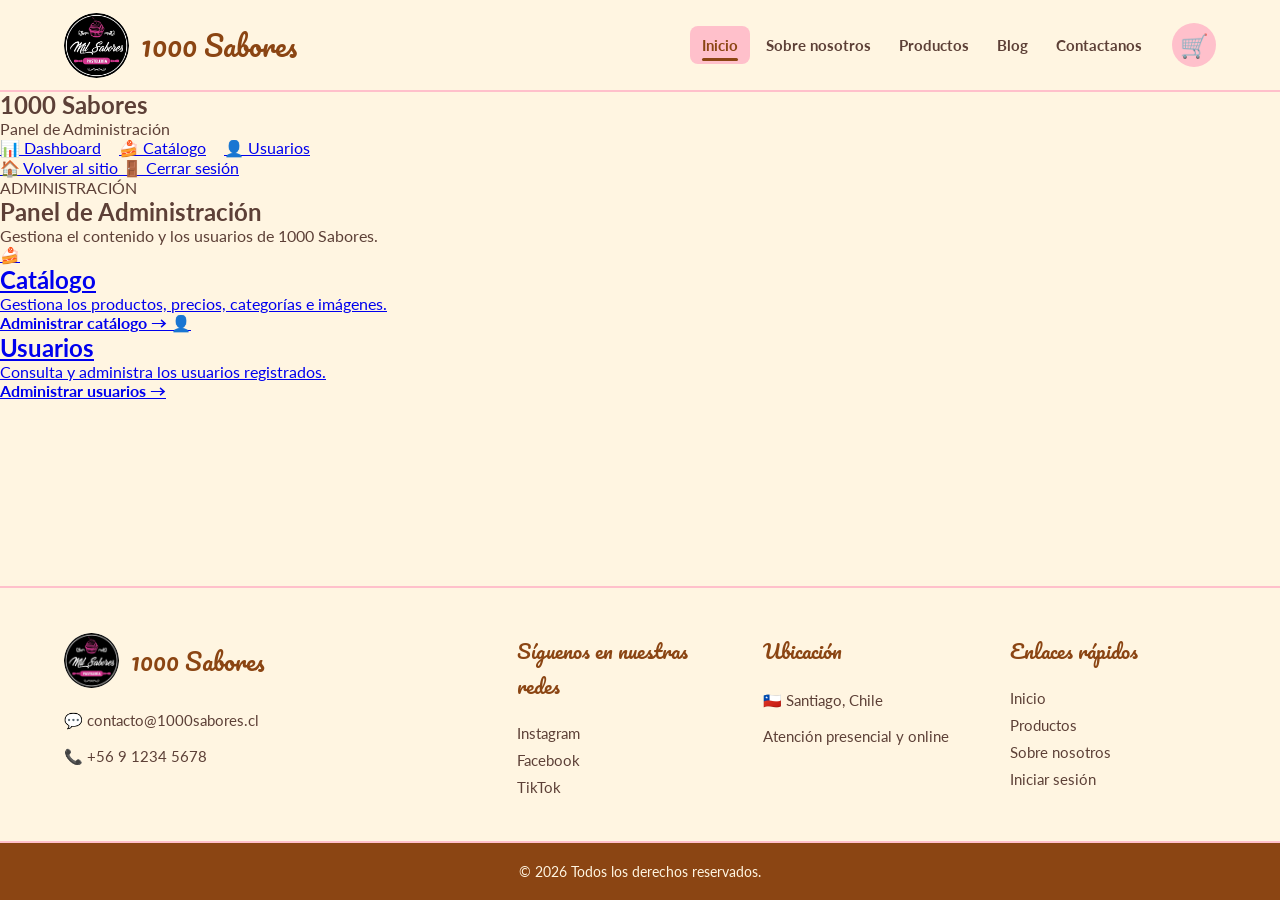
==== pages/admin.html @ 0160d5db "panel admin donde se gestionara el catalogo de productos y los usuarios" ====
<!DOCTYPE html>
<html lang="es">
<head>
    <meta charset="UTF-8">
    <meta name="viewport" content="width=device-width, initial-scale=1.0">
    <title>Panel de Administración | 1000 Sabores</title>
    <link rel="stylesheet" href="../css/styles.css">
    <link rel="stylesheet" href="../css/admin.css">
</head>
<body>

    <div id="header"></div>

    <main class="admin-contenido">

        <div id="admin-menu"></div>

        <section class="admin-dashboard">

            <div class="admin-encabezado">
                <span>ADMINISTRACIÓN</span>
                <h1>Panel de Administración</h1>
                <p>
                    Gestiona el contenido y los usuarios
                    de 1000 Sabores.
                </p>
            </div>

            <div class="admin-opciones">

                <a href="catalogo_admin.html" class="admin-card">
                    <span>🍰</span>
                    <h2>Catálogo</h2>
                    <p>
                        Gestiona los productos, precios,
                        categorías e imágenes.
                    </p>
                    <strong>
                        Administrar catálogo →
                    </strong>
                </a>

                <a href="usuario_admin.html" class="admin-card">
                    <span>👤</span>
                    <h2>Usuarios</h2>
                    <p>
                        Consulta y administra los
                        usuarios registrados.
                    </p>
                    <strong>
                        Administrar usuarios →
                    </strong>
                </a>

            </div>

        </section>

    </main>

    <div id="footer"></div>

    <script src="../js/components.js"></script>

</body>
</html>
---- css/styles.css ----
@import url('https://fonts.googleapis.com/css2?family=Lato:wght@400;700&family=Pacifico&display=swap');

:root {
    --crema: #FFF5E1;
    --rosa: #FFC0CB;
    --rosa-hover: #FFB0BE;
    --chocolate: #8B4513;
    --chocolate-oscuro: #6F360F;
    --texto: #5D4037;
    --texto-secundario: #B0BEC5;
    --blanco: #FFFFFF;
}

* {
    margin: 0;
    padding: 0;
    box-sizing: border-box;
}

html {
    scroll-behavior: smooth;
}

body {
    font-family: 'Lato', sans-serif;
    background-color: var(--crema);
    color: var(--texto);
    min-height: 100vh;
    display: flex;
    flex-direction: column;
    padding-top: 90px;
}

.contenedor {
    width: 90%;
    max-width: 1400px;
    margin: 0 auto;
}

.header {
    position: fixed;
    top: 0;
    left: 0;
    width: 100%;
    min-height: 90px;
    background-color: var(--crema);
    border-bottom: 2px solid var(--rosa);
    z-index: 1000;
}

.header > .contenedor {
    min-height: 90px;
    display: flex;
    align-items: center;
    justify-content: space-between;
}

.logo {
    display: flex;
    align-items: center;
    gap: 12px;
    text-decoration: none;
}

.logo img {
    width: 65px;
    height: 65px;
    object-fit: contain;
    border-radius: 50%;
}

.logo span {
    font-family: 'Pacifico', cursive;
    font-size: 28px;
    color: var(--chocolate);
    white-space: nowrap;
}

nav {
    display: flex;
    align-items: center;
    gap: 18px;
}

.menu {
    display: flex;
    align-items: center;
    gap: 4px;
    list-style: none;
}

.menu li {
    display: flex;
    align-items: center;
}

.menu a {
    position: relative;
    display: block;
    padding: 10px 12px;
    color: var(--texto);
    text-decoration: none;
    font-size: 15px;
    font-weight: 700;
    border-radius: 8px;
    transition: background-color 0.25s ease,
                color 0.25s ease,
                transform 0.25s ease;
}

.menu a:hover {
    background-color: var(--rosa);
    color: var(--chocolate);
    transform: translateY(-2px);
}

.menu a.activo {
    background-color: var(--rosa);
    color: var(--chocolate);
}

.menu a.activo::after {
    content: "";
    position: absolute;
    left: 12px;
    right: 12px;
    bottom: 3px;
    height: 3px;
    border-radius: 3px;
    background-color: var(--chocolate);
}

#contenedor-productos {
    background-color: var(--rosa);
}

#fondo {
    background-color: var(--crema);
}

.btn-login {
    display: inline-flex;
    align-items: center;
    justify-content: center;
    padding: 10px 18px;
    background-color: var(--chocolate);
    color: var(--blanco);
    text-decoration: none;
    font-size: 15px;
    font-weight: 700;
    border-radius: 8px;
    white-space: nowrap;
    transition: background-color 0.25s ease,
                transform 0.25s ease,
                box-shadow 0.25s ease;
}

.btn-registro {
    display: inline-flex;
    align-items: center;
    justify-content: center;
    padding: 10px 18px;
    background-color: var(--chocolate);
    color: var(--blanco);
    text-decoration: none;
    font-size: 15px;
    font-weight: 700;
    border-radius: 8px;
    white-space: nowrap;
    transition: background-color 1s ease,
                transform 0.25s ease,
                box-shadow 0.25s ease;
}

.btn-productos {
    display: inline-flex;
    align-items: center;
    justify-content: center;
    padding: 10px 18px;
    background-color: var(--chocolate);
    color: var(--blanco);
    text-decoration: none;
    font-size: 15px;
    font-weight: 700;
    border-radius: 8px;
    white-space: nowrap;
    transition: background-color 1s ease,
                transform 0.25s ease,
                box-shadow 0.25s ease;
}

.btn-carro-hedear {
    display: inline-flex;
    align-items: center;
    justify-content: center;
    padding: 10px 18px;
    background-color: var(--chocolate);
    color: var(--blanco);
    text-decoration: none;
    font-size: 15px;
    font-weight: 700;
    border-radius: 8px;
    white-space: nowrap;
    transition: background-color 1s ease,
                transform 0.25s ease,
                box-shadow 0.25s ease;
}

.btn-carro-hedear:hover {
    background-color: var(--chocolate-oscuro);
    transform: translateY(-2px);
    box-shadow: 0 4px 10px rgba(93, 64, 55, 0.25);
}

.btn-productos:hover {
    background-color: var(--chocolate-oscuro);
    transform: translateY(-2px);
    box-shadow: 0 4px 10px rgba(93, 64, 55, 0.25);
}

.btn-registro:hover {
    background-color: var(--chocolate-oscuro);
    transform: translateY(-2px);
    box-shadow: 0 4px 10px rgba(93, 64, 55, 0.25);
}

.btn-login:hover {
    background-color: var(--chocolate-oscuro);
    transform: translateY(-2px);
    box-shadow: 0 4px 10px rgba(93, 64, 55, 0.25);
}

.btn-carrito {
    position: relative;
    display: inline-flex;
    align-items: center;
    justify-content: center;
    width: 44px;
    height: 44px;
    background-color: var(--rosa);
    color: var(--chocolate);
    text-decoration: none;
    font-size: 23px;
    border-radius: 50%;
    transition: background-color 0.25s ease,
                color 0.25s ease,
                transform 0.25s ease,
                box-shadow 0.25s ease;
}

.btn-carrito:hover {
    background-color: var(--chocolate);
    color: var(--blanco);
    transform: translateY(-2px) scale(1.05);
    box-shadow: 0 4px 10px rgba(93, 64, 55, 0.25);
}

.btn-carrito.activo {
    background-color: var(--chocolate);
    color: var(--blanco);
    box-shadow: 0 4px 10px rgba(93, 64, 55, 0.25);
}

main {
    flex: 1;
}

.footer {
    width: 100%;
    background-color: var(--crema);
    color: var(--texto);
    border-top: 2px solid var(--rosa);
    margin-top: 50px;
}

.footer-contenido {
    display: grid;
    grid-template-columns: 2fr 1fr 1fr 1fr;
    gap: 40px;
    padding: 45px 0;
}

.footer-columna {
    display: flex;
    flex-direction: column;
    gap: 12px;
}

.footer-columna .logo {
    margin-bottom: 8px;
}

.footer-columna .logo img {
    width: 55px;
    height: 55px;
}

.footer-columna .logo span {
    color: var(--chocolate);
    font-size: 24px;
}

.footer-columna p {
    color: var(--texto);
    font-size: 15px;
    line-height: 1.6;
}

.footer-columna h3 {
    font-family: 'Pacifico', cursive;
    color: var(--chocolate);
    font-size: 20px;
    font-weight: 400;
    margin-bottom: 8px;
}

.footer-columna ul {
    list-style: none;
    display: flex;
    flex-direction: column;
    gap: 8px;
}

.footer-columna ul li a {
    color: var(--texto);
    text-decoration: none;
    font-size: 15px;
    transition: color 0.25s ease,
                padding-left 0.25s ease;
}

.footer-columna ul li a:hover {
    color: var(--chocolate);
    padding-left: 5px;
}

.footer-bottom {
    width: 100%;
    background-color: var(--chocolate);
    border-top: 2px solid var(--rosa);
    padding: 18px 20px;
    text-align: center;
}

.footer-bottom p {
    margin: 0;
    color: var(--crema);
    font-size: 14px;
    line-height: 1.5;
}

@media (max-width: 1100px) {

    .header {
        position: fixed;
    }

    .header > .contenedor {
        flex-direction: column;
        padding: 20px 0;
        gap: 18px;
    }

    .header {
        min-height: auto;
    }

    body {
        padding-top: 145px;
    }

    nav {
        flex-wrap: wrap;
        justify-content: center;
    }

    .footer-contenido {
        grid-template-columns: repeat(2, 1fr);
        gap: 35px;
    }
}

@media (max-width: 700px) {

    .header > .contenedor {
        padding: 15px 0;
        gap: 12px;
    }

    body {
        padding-top: 155px;
    }

    .menu {
        flex-wrap: wrap;
        justify-content: center;
    }

    .menu a {
        padding: 8px 10px;
        font-size: 14px;
    }

    .logo span {
        font-size: 24px;
    }

    .logo img {
        width: 55px;
        height: 55px;
    }

    .footer-contenido {
        grid-template-columns: 1fr;
        gap: 30px;
        padding: 35px 0;
    }

    .footer-bottom {
        padding: 15px;
    }

    .footer-bottom p {
        font-size: 13px;
    }
}
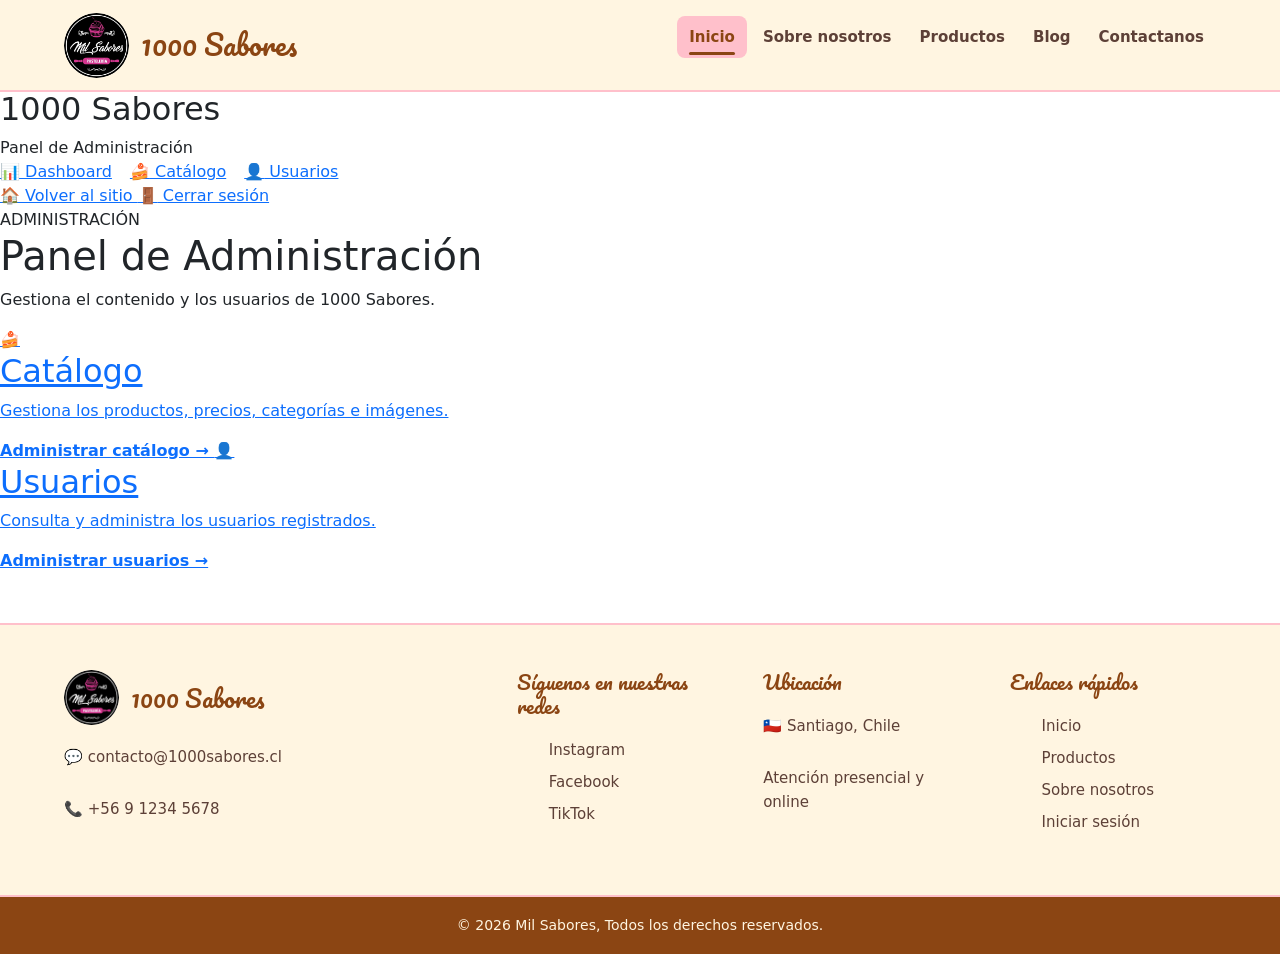
==== commit c8a47615: "referenciar Boostrap en las paginas del admin donde causaba error en la vista" ====
--- a/pages/admin.html
+++ b/pages/admin.html
@@ -6,6 +6,8 @@
     <title>Panel de Administración | 1000 Sabores</title>
     <link rel="stylesheet" href="../css/styles.css">
     <link rel="stylesheet" href="../css/admin.css">
+    <link href="https://cdn.jsdelivr.net/npm/bootstrap@5.3.3/dist/css/bootstrap.min.css" rel="stylesheet">
+
 </head>
 <body>
 
--- a/css/styles.css
+++ b/css/styles.css
@@ -11,6 +11,21 @@
     --blanco: #FFFFFF;
 }
 
+.img-catalogo {
+    height: 200px;
+    object-fit: contain;
+}
+
+.img-modal {
+    height: 250px;
+    object-fit: contain;
+}
+
+.card-producto {
+    /* Elige tu color hexadecimal, rgb o nombre de color */
+    background-color: #ffdde1 !important; 
+}
+
 * {
     margin: 0;
     padding: 0;
